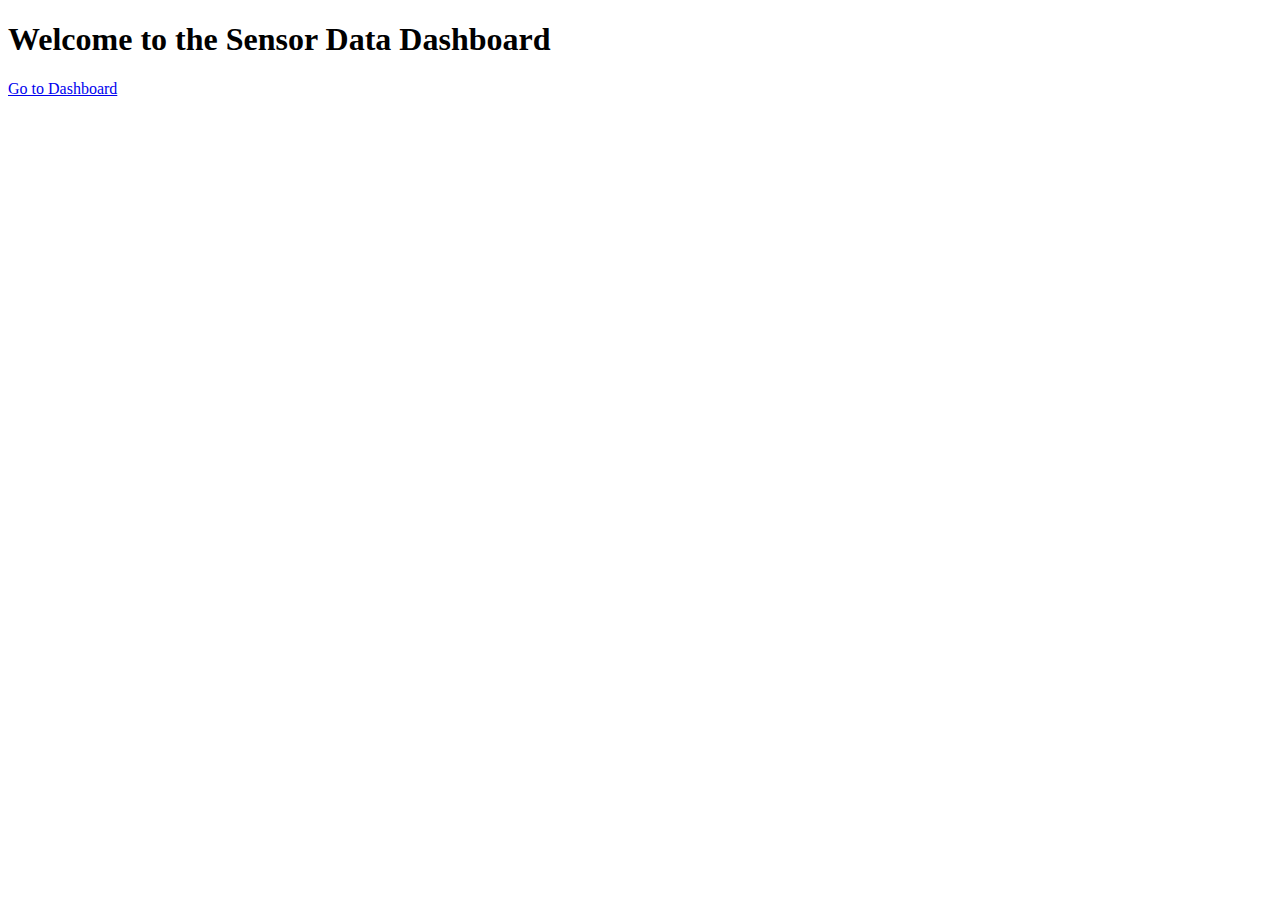
==== app/templates/index.html @ 679f54bb "ta5" ====
<!-- index.html -->
<!DOCTYPE html>
<html lang="en">
<head>
    <meta charset="UTF-8">
    <meta name="viewport" content="width=device-width, initial-scale=1.0">
    <title>Home</title>
</head>
<body>
    <h1>Welcome to the Sensor Data Dashboard</h1>
    <a href="/dashboard">Go to Dashboard</a>
</body>
</html>
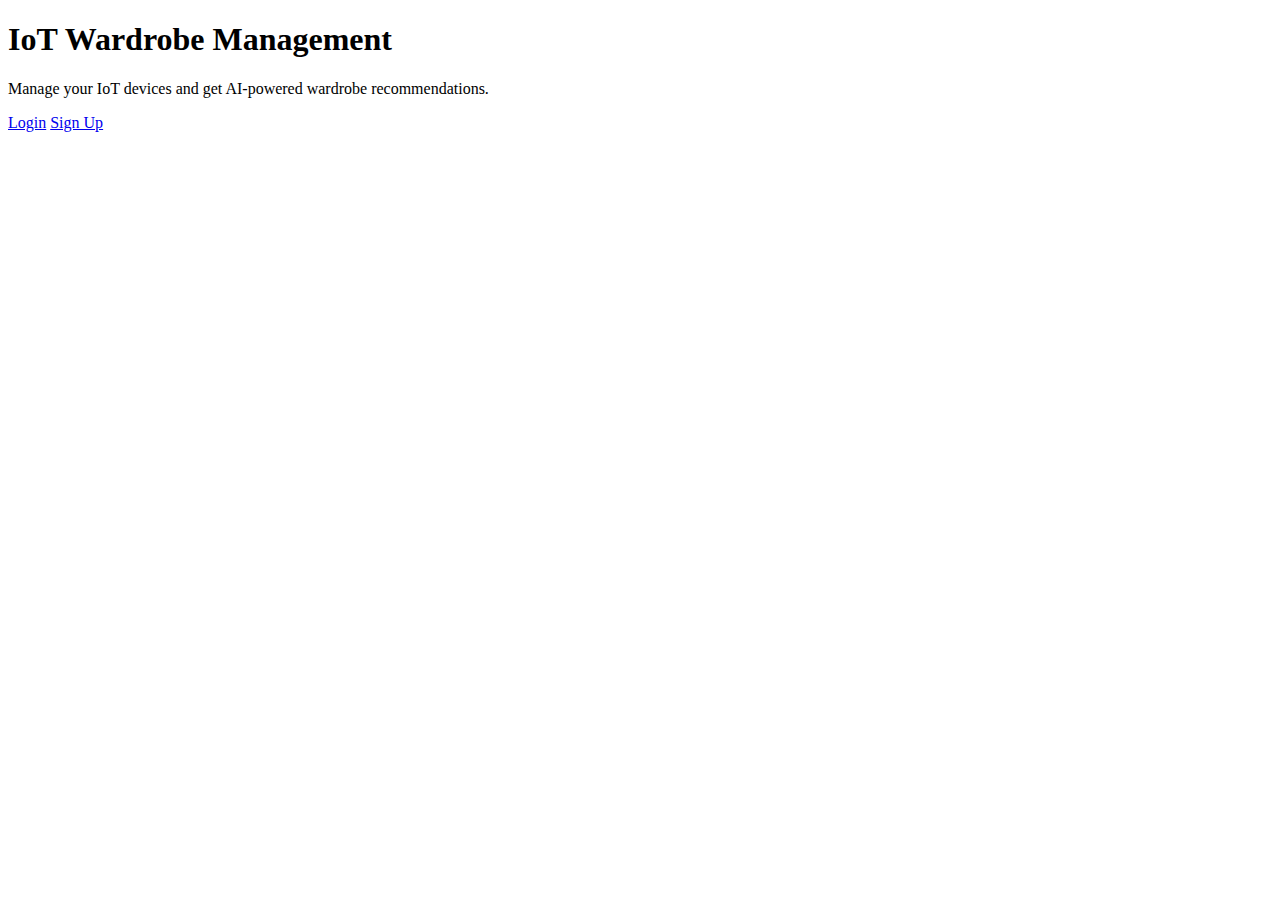
==== commit 0a969210: "Initial commit to new repo" ====
--- a/app/templates/index.html
+++ b/app/templates/index.html
@@ -1,13 +1,18 @@
-<!-- index.html -->
 <!DOCTYPE html>
 <html lang="en">
 <head>
     <meta charset="UTF-8">
-    <meta name="viewport" content="width=device-width, initial-scale=1.0">
-    <title>Home</title>
+    <title>IoT Wardrobe - Home</title>
+    <link rel="stylesheet" href="/static/css/styles.css">
 </head>
 <body>
-    <h1>Welcome to the Sensor Data Dashboard</h1>
-    <a href="/dashboard">Go to Dashboard</a>
+    <header>
+        <h1>IoT Wardrobe Management</h1>
+        <p>Manage your IoT devices and get AI-powered wardrobe recommendations.</p>
+    </header>
+    <main>
+        <a href="/login" class="btn">Login</a>
+        <a href="/signup" class="btn">Sign Up</a>
+    </main>
 </body>
 </html>
